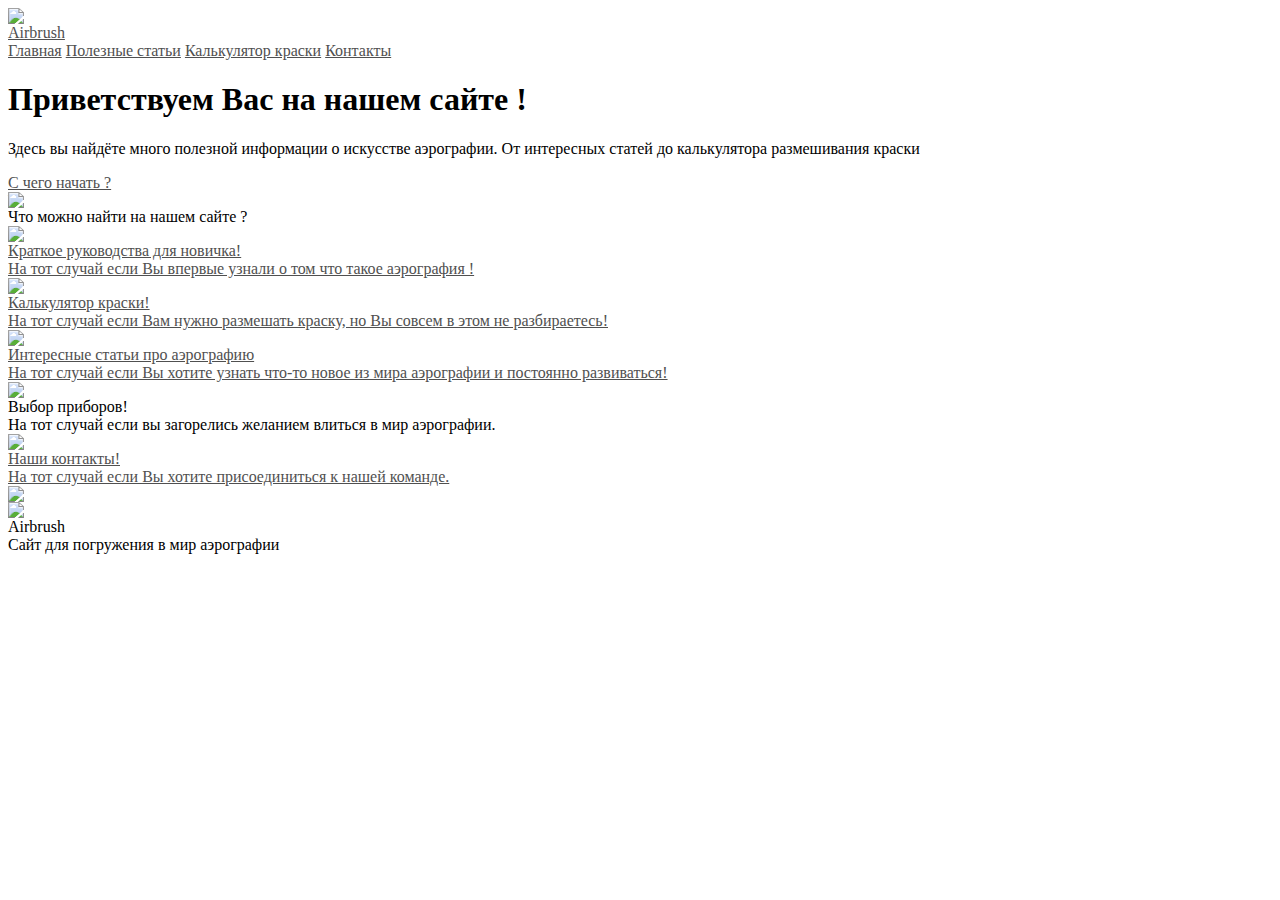
==== File/index.html @ 1efe3eaa "new c" ====
<html>
    <head>
        <title>Airbrush</title>
        <link rel="stylesheet" href="css/style.css">

        <link rel="preconnect" href="https://fonts.gstatic.com">
        <link href="https://fonts.googleapis.com/css2?family=Bree+Serif&family=Mulish:wght@200;301;400;700&display=swap" rel="stylesheet">

    </head>
    <body link="#505050" alink="#505050" vlink="#505050">
        <div class="container">
            <header>
            
                <div class="header_inner"> 
                    <div class="Logo">
                        <img class="foto_logo" src="img/brush1.png">
                        <div class="header_logo">
                            <a href="index.html">Airbrush</a>
                        </div>
                    </div>
                    <nav class="nav">
                        <a class="nav_link" href="index.html">Главная</a>
                        <a class="nav_link" href="article.html">Полезные статьи</a>
                        <a class="nav_link" href="color.html">Калькулятор краски</a>
                        <a class="nav_link" href="contacts.html">Контакты</a>
                    </nav>
                </div>    

            </header>

            <div id="content">

                <!-- изменения -->
                <!-- // -->
                <div class="intro">
                    <div class="container_intro">
                        <div class="intro_inner">
                            <h1 class="intro_title">
                                Приветствуем Вас на нашем сайте !
                            </h1>
                            <p class="intro_subtitle">
                                Здесь вы найдёте много полезной информации
                                о искусстве аэрографии. От интересных статей
                                до калькулятора размешивания краски
                            </p>
                            <a href="#search" class="index_button">С чего начать ?</a>
                        </div>
                            <img class="intro_img" src="img/intro_img3.png">
                    </div>
                </div>

                <div class="info">
                    <div id="search" class="infotext">
                        Что можно найти на нашем сайте ?</div>
                    <div class="underbar"></div>
                    
                </div>





                <div class="circles">
                    
                    <div class="all_circles">
                        <div class="circles_block1">

                            <a href="article.html" class="circle">
								<div class="all_info_circle">
									<img class="vector_circle" src="img/book_cyrcle.png">
									
									<div id="info_title_circle" class="title_circle">
										Краткое руководства для новичка!
									</div>
									
									<div class="text_circle">
										На тот случай если Вы впервые узнали о том что такое аэрография !
									</div>
								</div>
                            </a>


                            <a href="color.html" class="circle">
								<div class="all_info_circle">
									<img class="vector_circle" src="img/calculator_cyrcle.png">
									
									<div id="calculator_cyrcle" class="title_circle">
										Калькулятор краски!
									</div>
									
									<div class="text_circle">
										На тот случай если Вам нужно размешать краску, 
										но Вы совсем в этом не разбираетесь!
									</div>
								</div>
                            </a>


                            <a href="article.html" class="circle">
								<div class="all_info_circle">
									<img class="vector_circle" src="img/paper_cyrcle.png">
									
									<div class="title_circle">
										Интересные статьи про аэрографию
									</div>
									
									<div class="text_circle">
										На тот случай если Вы хотите узнать что-то новое 
										из мира аэрографии и постоянно развиваться!
									</div>
								</div>
                            </a>

                        </div>


						<div class="circles_block2">
							<div class="circle">
								<div class="all_info_circle">
									<img  class="vector_circle" src="img/brush_cyrcle.png">
									
									<div class="title_circle">
										Выбор приборов!
									</div>
									
									<div class="text_circle">
										На тот случай если вы загорелись желанием влиться в мир аэрографии.
									</div>
								</div>	
							</div>
                            

                            <a href="contacts.html" class="circle">
								<div class="all_info_circle">
									<img class="vector_circle" src="img/phone_cyrcle.png">
									
									<div class="title_circle">
										Наши контакты!
									</div>
									
									<div class="text_circle">
										На тот случай если Вы хотите присоединиться к нашей команде.
									</div>
								</div>
                            </a>
                        </div>
                    </div>
                    <div class="bcg_foto">
                        <img src="img/bcg_foto.png">
                    </div>
                
                </div>
            </div>
        </div> 
		<footer id="index_footer">
            <div class="footer_bg">
                <div class="footer_content">
                    <div class="Logo">
                        <img class="foto_logo" src="img/brush1.png">
                        <div class="footer_logo">Airbrush</div>
                    </div>
                    <div class="footer_text">Сайт для погружения в мир аэрографии</div>
                </div>
            </div>
        </footer>
	
    </body>
</html>
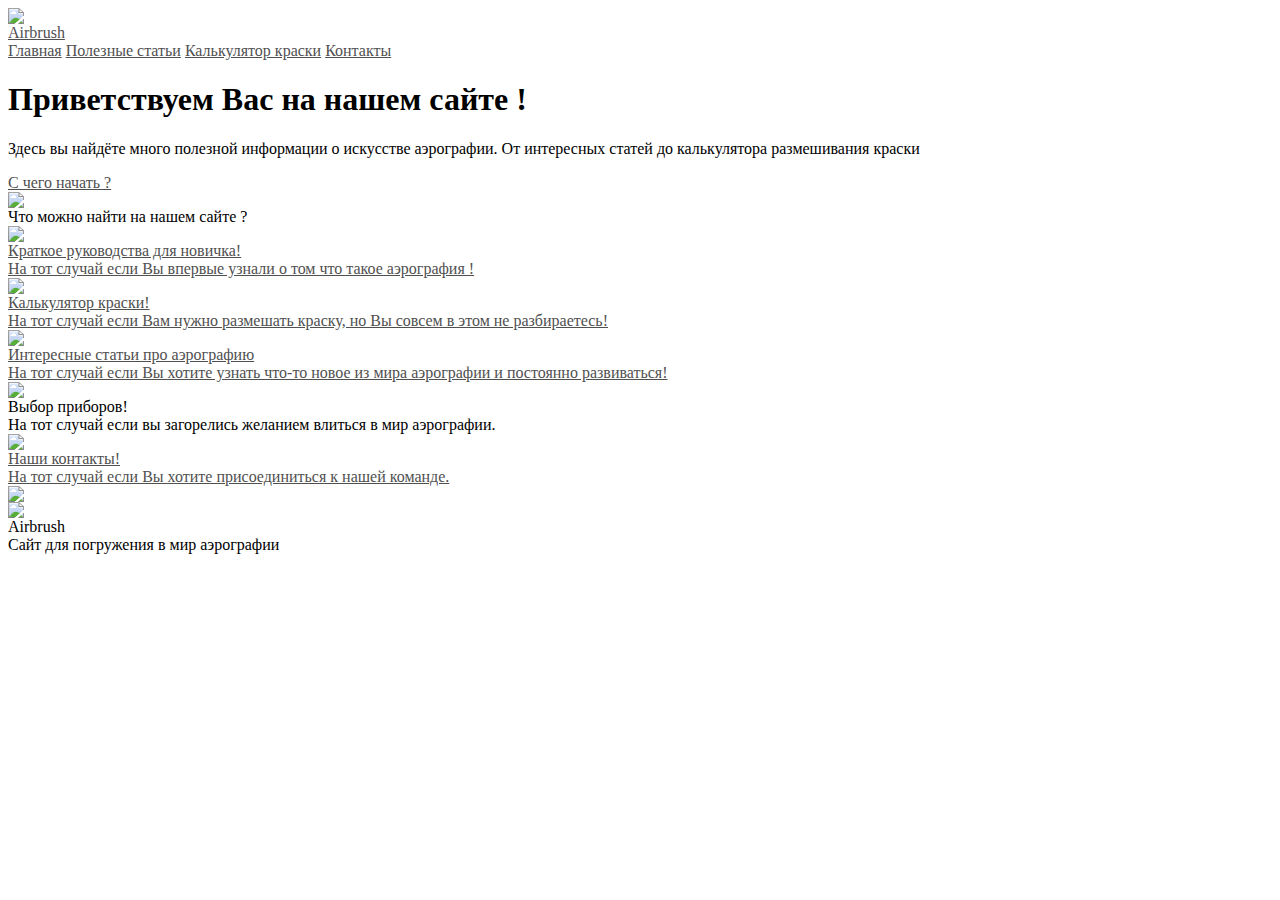
==== commit 8186efd5: "delete trash" ====
--- a/File/index.html
+++ b/File/index.html
@@ -30,8 +30,6 @@
 
             <div id="content">
 
-                <!-- изменения -->
-                <!-- // -->
                 <div class="intro">
                     <div class="container_intro">
                         <div class="intro_inner">
